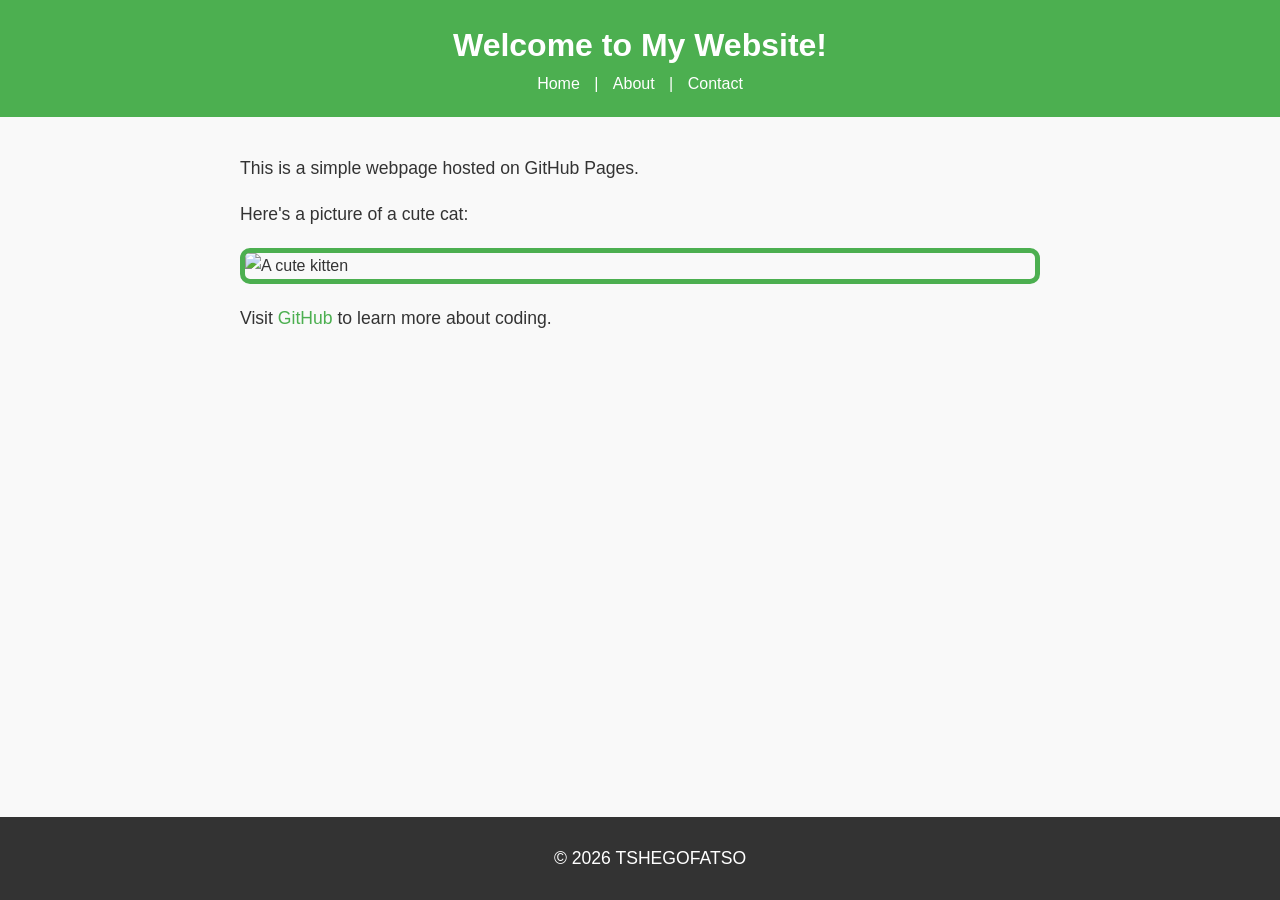
==== index.html @ 2514fc9b "Added CSS3 styling to the website" ====
<!DOCTYPE html> 

<html lang="en"> 

<head> 

    <meta charset="UTF-8"> 

    <meta name="viewport" content="width=device-width, initial-scale=1.0"> 

    <title>My First GitHub Page</title> 
    <link rel="stylesheet" href="styles.css"> 

</head> 

<body> 

    <header> 

        <h1>Welcome to My Website!</h1> 
         <nav> 

            <a href="index.html">Home</a> | 

            <a href="about.html">About</a> | 

            <a href="contact.html">Contact</a> 

        </nav> 

    </header> 

 

    <main> 

        <p>This is a simple webpage hosted on GitHub Pages.</p> 

        <p>Here's a picture of a cute cat:</p> 

        <img src="https://placekitten.com/200/300" alt="A cute kitten"> 

         

        <p>Visit <a href="https://github.com">GitHub</a> to learn more about coding.</p> 

    </main> 

 

    <footer> 

        <p>&copy; 2026 TSHEGOFATSO</p> 

    </footer> 

 

</body> 

</html>
---- styles.css ----
body { 

    font-family: Arial, sans-serif; 

    color: #333; 

    background-color: #f9f9f9; 

    margin: 0; 

    padding: 0; 

    line-height: 1.6; 

} 
header { 

    background-color: #4CAF50; 

    color: white; 

    padding: 20px; 

    text-align: center; 

} 

 

header h1 { 

    margin: 0; 

} 

 

nav a { 

    color: white; 

    text-decoration: none; 

    margin: 0 10px; 

} 

 

nav a:hover { 

    text-decoration: underline; 

} 
main { 

    padding: 20px; 

    max-width: 800px; 

    margin: 0 auto; 

} 

 

main img { 

    max-width: 100%; 

    height: auto; 

    display: block; 

    margin: 20px 0; 

} 
footer { 

    background-color: #333; 

    color: white; 

    text-align: center; 

    padding: 10px; 

    position: fixed; 

    bottom: 0; 

    width: 100%; 

} 
p { 

    font-size: 1.1em; 

} 

 

a { 

    color: #4CAF50; 

    text-decoration: none; 

} 

 

a:hover { 

    text-decoration: underline; 

} 
img { 

    border: 5px solid #4CAF50; 

    border-radius: 10px; 

} 
main a[href^="mailto:"] { 

    color: #ff5722; 

    font-weight: bold; 

}
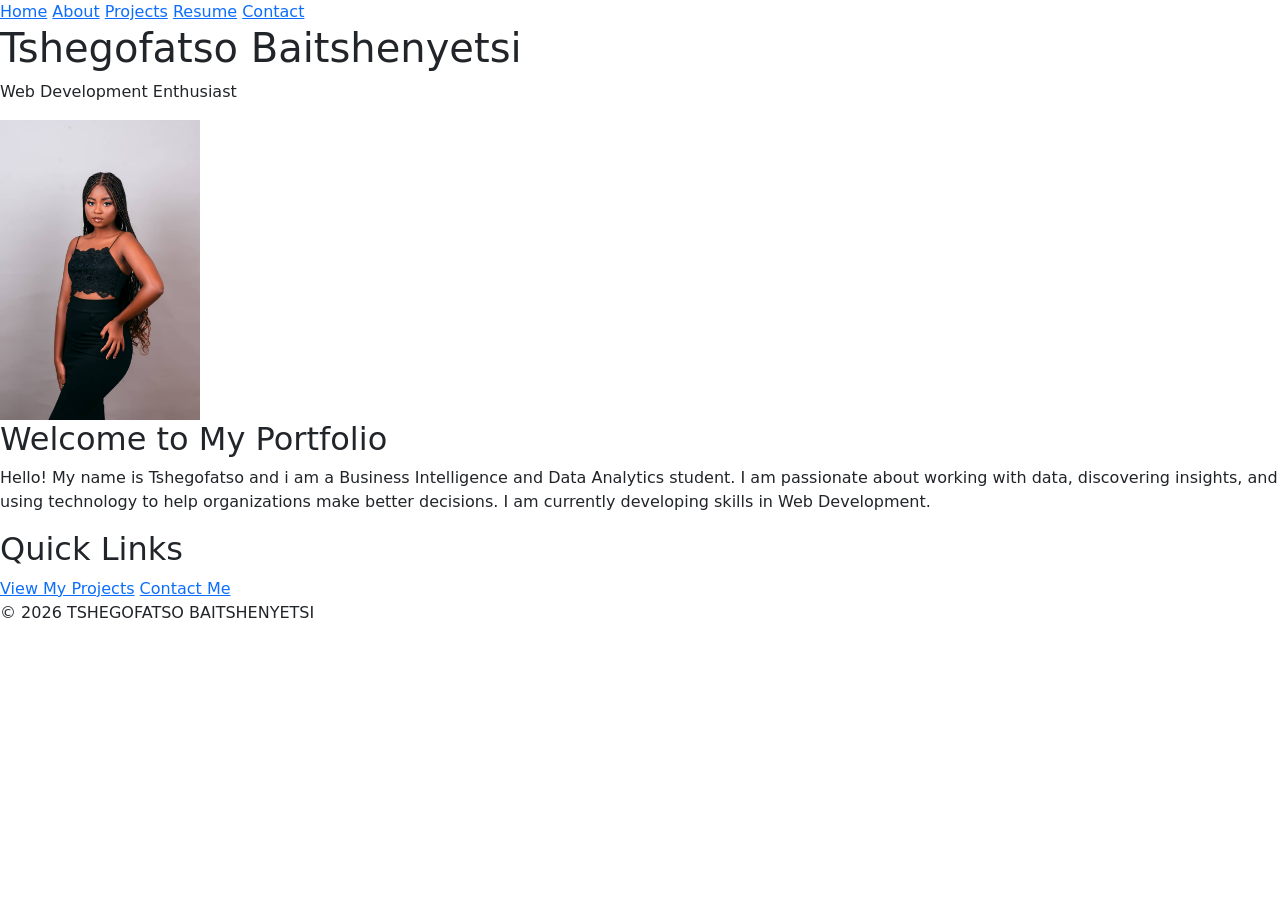
==== commit aa980325: "My portfolio website" ====
--- a/index.html
+++ b/index.html
@@ -8,53 +8,72 @@
 
     <meta name="viewport" content="width=device-width, initial-scale=1.0"> 
 
-    <title>My First GitHub Page</title> 
-    <link rel="stylesheet" href="styles.css"> 
+    <title>Home-Tshegofatso</title> 
+    <link href="https://cdn.jsdelivr.net/npm/bootstrap@5.3.0/dist/css/bootstrap.min.css" rel="stylesheet"> 
+
+ 
 
 </head> 
 
 <body> 
+    <nav> 
 
-    <header> 
+    <a href="index.html">Home</a> 
 
-        <h1>Welcome to My Website!</h1> 
-         <nav> 
+    <a href="about.html">About</a> 
 
-            <a href="index.html">Home</a> | 
+    <a href="projects.html">Projects</a> 
 
-            <a href="about.html">About</a> | 
+    <a href="resume.html">Resume</a> 
 
-            <a href="contact.html">Contact</a> 
+    <a href="contact.html">Contact</a> 
 
-        </nav> 
+</nav> 
 
-    </header> 
+    <!-- Your content will go here --> 
+     <header> 
+
+    <h1>Tshegofatso Baitshenyetsi</h1> 
+
+    <p>Web Development Enthusiast</p> 
+
+    <img src="my-profile-picture.jpg.jpg" alt="Your Tshego" width="200"> 
+
+</header> 
 
  
 
-    <main> 
+<main> 
 
-        <p>This is a simple webpage hosted on GitHub Pages.</p> 
+    <section> 
 
-        <p>Here's a picture of a cute cat:</p> 
+        <h2>Welcome to My Portfolio</h2> 
 
-        <img src="https://placekitten.com/200/300" alt="A cute kitten"> 
+        <p>Hello! My name is Tshegofatso and i am a Business Intelligence and Data Analytics student. I am passionate about working with data, discovering insights, and using technology to help organizations make better decisions. I am currently developing skills in Web Development.</p> 
 
-         
+    </section> 
 
-        <p>Visit <a href="https://github.com">GitHub</a> to learn more about coding.</p> 
+     
 
-    </main> 
+    <section> 
+
+        <h2>Quick Links</h2> 
+
+        <a href="projects.html">View My Projects</a> 
+
+        <a href="contact.html">Contact Me</a> 
+
+    </section> 
+
+</main> 
 
  
 
-    <footer> 
+<footer> 
 
-        <p>&copy; 2026 TSHEGOFATSO</p> 
+    <p>&copy; 2026 TSHEGOFATSO BAITSHENYETSI</p> 
 
-    </footer> 
-
- 
+</footer> 
 
 </body> 
 
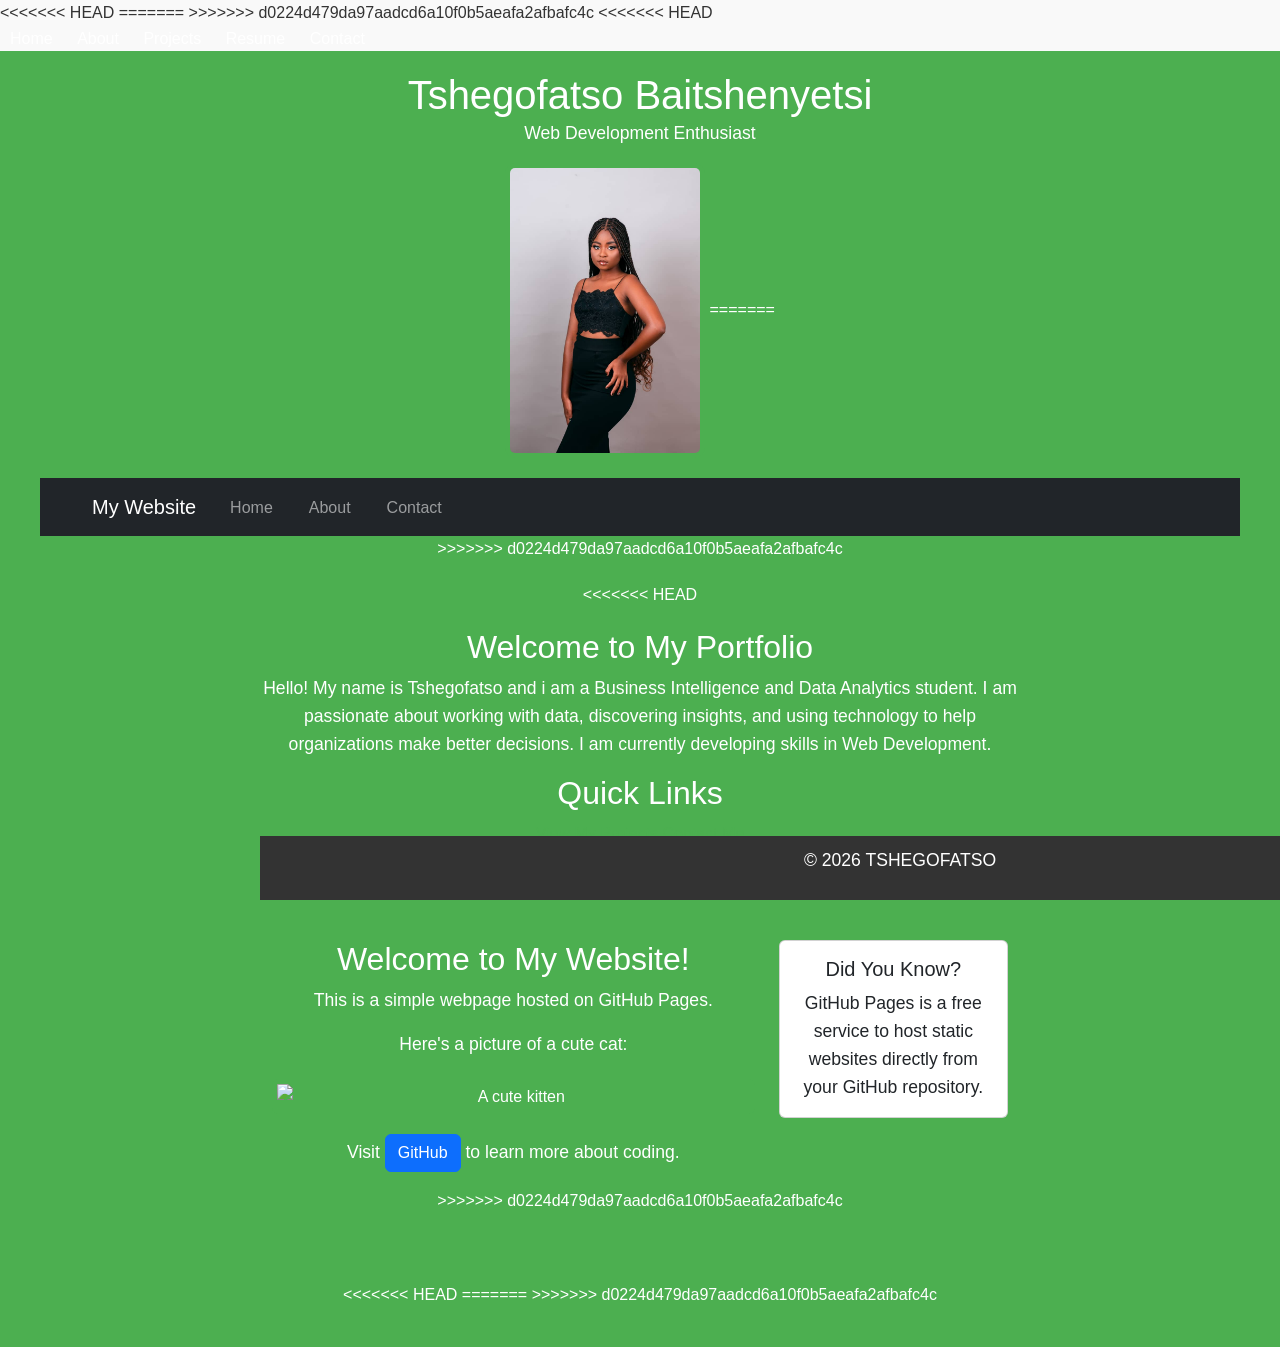
==== commit a366b6ea: "My portfolio website" ====
--- a/index.html
+++ b/index.html
@@ -8,14 +8,23 @@
 
     <meta name="viewport" content="width=device-width, initial-scale=1.0"> 
 
+<<<<<<< HEAD
     <title>Home-Tshegofatso</title> 
     <link href="https://cdn.jsdelivr.net/npm/bootstrap@5.3.0/dist/css/bootstrap.min.css" rel="stylesheet"> 
 
  
+=======
+    <title>My First GitHub Page</title> 
+    <!-- Bootstrap CSS --> 
+
+<link href="https://cdn.jsdelivr.net/npm/bootstrap@5.3.0/dist/css/bootstrap.min.css" rel="stylesheet"> 
+    <link rel="stylesheet" href="styles.css"> 
+>>>>>>> d0224d479da97aadcd6a10f0b5aeafa2afbafc4c
 
 </head> 
 
 <body> 
+<<<<<<< HEAD
     <nav> 
 
     <a href="index.html">Home</a> 
@@ -38,11 +47,58 @@
     <p>Web Development Enthusiast</p> 
 
     <img src="my-profile-picture.jpg.jpg" alt="Your Tshego" width="200"> 
+=======
+
+    <header> 
+
+    <nav class="navbar navbar-expand-lg navbar-dark bg-dark"> 
+
+        <div class="container"> 
+
+            <a class="navbar-brand" href="index.html">My Website</a> 
+
+            <button class="navbar-toggler" type="button" data-bs-toggle="collapse" data-bs-target="#navbarNav"> 
+
+                <span class="navbar-toggler-icon"></span> 
+
+            </button> 
+
+            <div class="collapse navbar-collapse" id="navbarNav"> 
+
+                <ul class="navbar-nav"> 
+
+                    <li class="nav-item"> 
+
+                        <a class="nav-link" href="index.html">Home</a> 
+
+                    </li> 
+
+                    <li class="nav-item"> 
+
+                        <a class="nav-link" href="about.html">About</a> 
+
+                    </li> 
+
+                    <li class="nav-item"> 
+
+                        <a class="nav-link" href="contact.html">Contact</a> 
+
+                    </li> 
+
+                </ul> 
+
+            </div> 
+
+        </div> 
+
+    </nav> 
+>>>>>>> d0224d479da97aadcd6a10f0b5aeafa2afbafc4c
 
 </header> 
 
  
 
+<<<<<<< HEAD
 <main> 
 
     <section> 
@@ -64,16 +120,68 @@
         <a href="contact.html">Contact Me</a> 
 
     </section> 
+=======
+   <main class="container my-5"> 
+
+    <div class="row"> 
+
+        <div class="col-md-8"> 
+
+            <h2>Welcome to My Website!</h2> 
+
+            <p>This is a simple webpage hosted on GitHub Pages.</p> 
+
+            <p>Here's a picture of a cute cat:</p> 
+
+            <img src="https://placekitten.com/200/300" alt="A cute kitten" class="img-fluid rounded"> 
+
+            <p class="mt-3">Visit <a href="https://github.com" class="btn btn-primary">GitHub</a> to learn more about coding.</p> 
+
+        </div> 
+
+        <div class="col-md-4"> 
+
+            <div class="card"> 
+
+                <div class="card-body"> 
+
+                    <h5 class="card-title">Did You Know?</h5> 
+
+                    <p class="card-text">GitHub Pages is a free service to host static websites directly from your GitHub repository.</p> 
+
+                </div> 
+
+            </div> 
+
+        </div> 
+
+    </div> 
+>>>>>>> d0224d479da97aadcd6a10f0b5aeafa2afbafc4c
 
 </main> 
 
  
 
+<<<<<<< HEAD
 <footer> 
 
     <p>&copy; 2026 TSHEGOFATSO BAITSHENYETSI</p> 
 
 </footer> 
+=======
+    <footer> 
+
+        <p>&copy; 2026 TSHEGOFATSO</p> 
+
+    </footer> 
+    <!-- Bootstrap JS and dependencies --> 
+
+<script src="https://cdn.jsdelivr.net/npm/@popperjs/core@2.11.6/dist/umd/popper.min.js"></script> 
+
+<script src="https://cdn.jsdelivr.net/npm/bootstrap@5.3.0/dist/js/bootstrap.min.js"></script> 
+
+ 
+>>>>>>> d0224d479da97aadcd6a10f0b5aeafa2afbafc4c
 
 </body> 
 
--- a/styles.css
+++ b/styles.css
@@ -0,0 +1,131 @@
+body { 
+
+    font-family: Arial, sans-serif; 
+
+    color: #333; 
+
+    background-color: #f9f9f9; 
+
+    margin: 0; 
+
+    padding: 0; 
+
+    line-height: 1.6; 
+
+} 
+header { 
+
+    background-color: #4CAF50; 
+
+    color: white; 
+
+    padding: 20px; 
+
+    text-align: center; 
+
+} 
+
+ 
+
+header h1 { 
+
+    margin: 0; 
+
+} 
+
+ 
+
+nav a { 
+
+    color: white; 
+
+    text-decoration: none; 
+
+    margin: 0 10px; 
+
+} 
+
+ 
+
+nav a:hover { 
+
+    text-decoration: underline; 
+
+} 
+main { 
+
+    padding: 20px; 
+
+    max-width: 800px; 
+
+    margin: 0 auto; 
+
+} 
+
+ 
+
+main img { 
+
+    max-width: 100%; 
+
+    height: auto; 
+
+    display: block; 
+
+    margin: 20px 0; 
+
+} 
+footer { 
+
+    background-color: #333; 
+
+    color: white; 
+
+    text-align: center; 
+
+    padding: 10px; 
+
+    position: fixed; 
+
+    bottom: 0; 
+
+    width: 100%; 
+
+} 
+p { 
+
+    font-size: 1.1em; 
+
+} 
+
+ 
+
+a { 
+
+    color: #4CAF50; 
+
+    text-decoration: none; 
+
+} 
+
+ 
+
+a:hover { 
+
+    text-decoration: underline; 
+
+} 
+img { 
+
+    border: 5px solid #4CAF50; 
+
+    border-radius: 10px; 
+
+} 
+main a[href^="mailto:"] { 
+
+    color: #ff5722; 
+
+    font-weight: bold; 
+
+} 
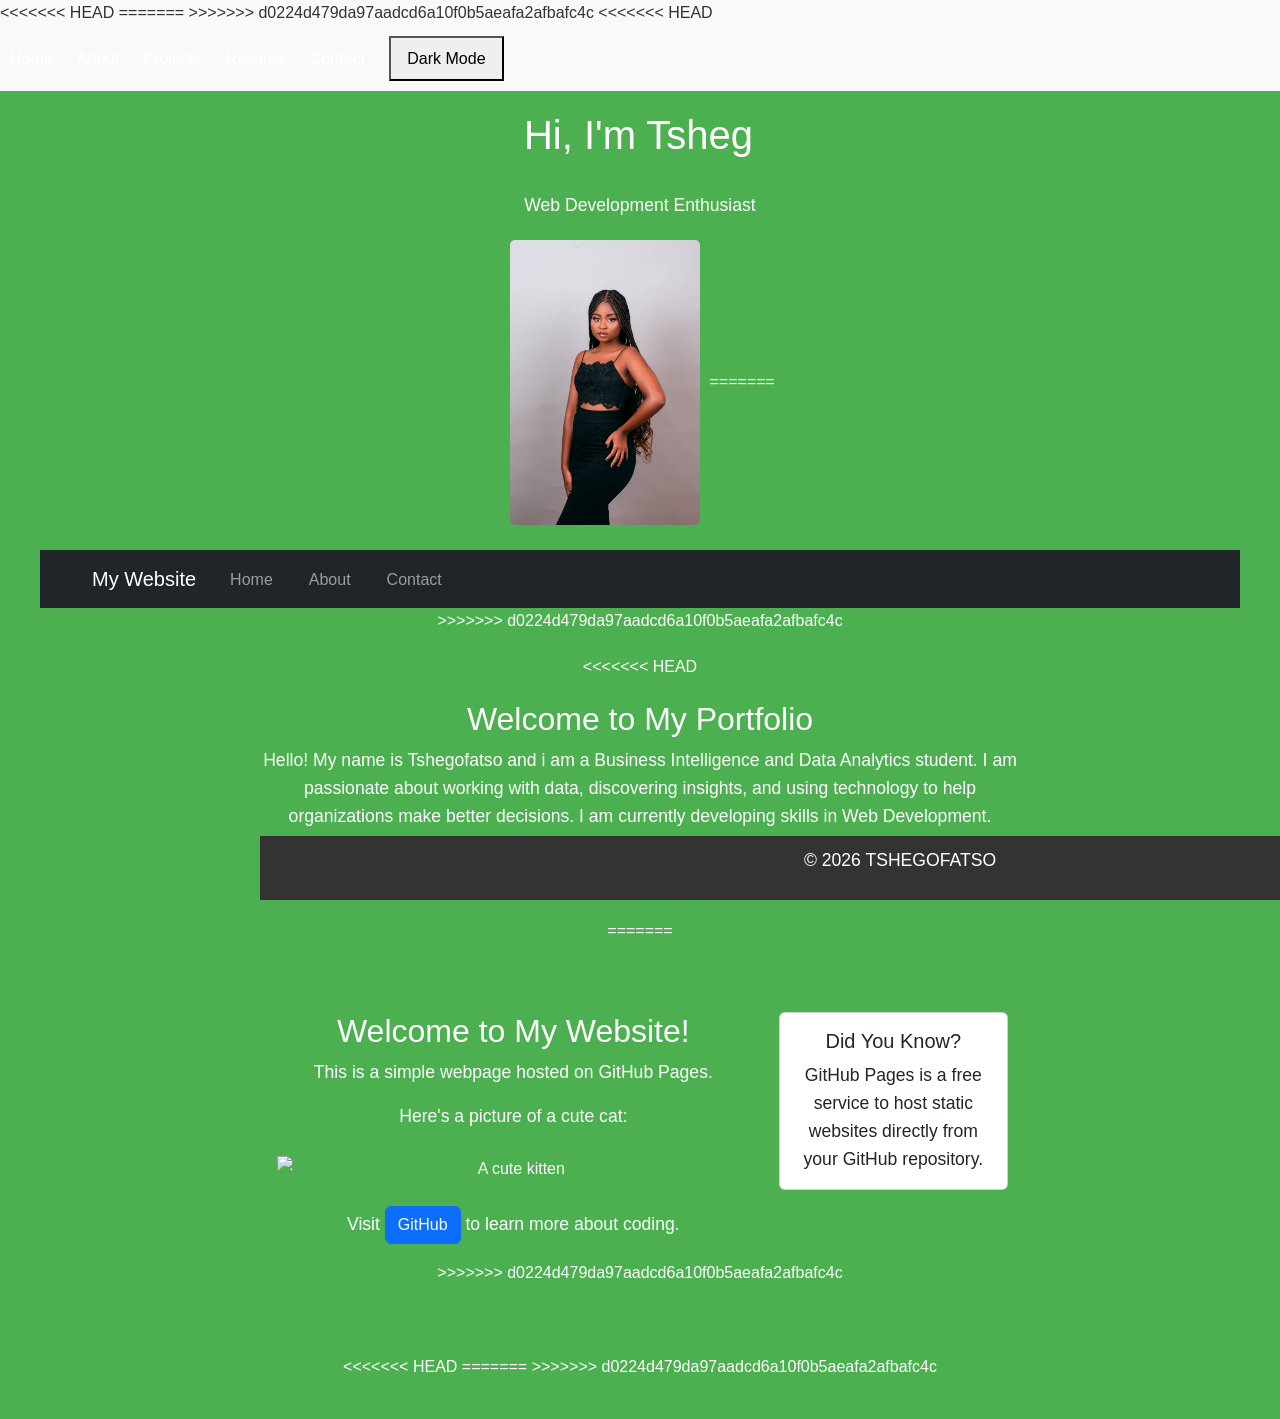
==== commit 5d0f7198: "Added dark mode toggle" ====
--- a/index.html
+++ b/index.html
@@ -31,18 +31,22 @@
 
     <a href="about.html">About</a> 
 
-    <a href="projects.html">Projects</a> 
+    <a href="project.html">Projects</a> 
 
     <a href="resume.html">Resume</a> 
 
     <a href="contact.html">Contact</a> 
+    <button id="theme-toggle"> Dark Mode</button>  <!-- ADD THIS -->
+    
+    <!-- rest of your page... -->
+
 
 </nav> 
 
     <!-- Your content will go here --> 
      <header> 
 
-    <h1>Tshegofatso Baitshenyetsi</h1> 
+    <h1 id="typing-headline"></h1>  
 
     <p>Web Development Enthusiast</p> 
 
@@ -174,11 +178,18 @@
         <p>&copy; 2026 TSHEGOFATSO</p> 
 
     </footer> 
+        <button id="back-to-top" title="Go to top">&#8593;</button>  
     <!-- Bootstrap JS and dependencies --> 
 
 <script src="https://cdn.jsdelivr.net/npm/@popperjs/core@2.11.6/dist/umd/popper.min.js"></script> 
 
 <script src="https://cdn.jsdelivr.net/npm/bootstrap@5.3.0/dist/js/bootstrap.min.js"></script> 
+<!-- Your content goes above here -->
+    
+    <script src="script.js"></script>
+</body>
+</html>
+
 
  
 >>>>>>> d0224d479da97aadcd6a10f0b5aeafa2afbafc4c
--- a/styles.css
+++ b/styles.css
@@ -3,6 +3,7 @@
     font-family: Arial, sans-serif; 
 
     color: #333; 
+    transition: background-color 0.3s, color 0.3s;  
 
     background-color: #f9f9f9; 
 
@@ -128,4 +129,90 @@
 
     font-weight: bold; 
 
-} +} 
+body.dark-mode {
+    background-color: #333333;
+    color: #f9f9f9;
+}
+body.dark-mode nav { background-color: #222222; }
+#theme-toggle { padding: 8px 16px; cursor: pointer; margin: 10px; }
+#typing-headline {
+    min-height: 80px;
+    border-right: 3px solid #4CAF50;
+    display: inline-block;
+    animation: blink 0.75s step-end infinite;
+}
+@keyframes blink {
+    from, to { border-color: transparent; }
+    50% { border-color: #4CAF50; }
+}
+#back-to-top {
+    display: none;
+    position: fixed;
+    bottom: 20px;
+    right: 20px;
+    background-color: #4CAF50;
+    color: white;
+    width: 50px;
+    height: 50px;
+    border-radius: 50%;
+    border: none;
+    font-size: 24px;
+    cursor: pointer;
+    box-shadow: 2px 2px 10px rgba(0,0,0,0.2);
+    transition: background-color 0.3s;
+}
+#back-to-top:hover { background-color: #45a049; }
+.filter-btn {
+    padding: 8px 16px; margin: 5px;
+    border: 1px solid #4CAF50;
+    background: white; color: #4CAF50;
+    cursor: pointer; border-radius: 4px;
+}
+.filter-btn.active { background: #4CAF50; color: white; }
+.project-card { transition: all 0.3s; margin: 15px 0; padding: 15px;
+    border: 1px solid #ddd; border-radius: 8px; }
+.project-card.hidden { display: none; }
+.fun-fact-container {
+    margin: 30px 0;
+    padding: 20px;
+    background-color: #f0f0f0;
+    border-radius: 10px;
+    text-align: center;
+}
+
+#reveal-fact {
+    background-color: #4CAF50;
+    color: white;
+    border: none;
+    padding: 12px 24px;
+    font-size: 16px;
+    border-radius: 5px;
+    cursor: pointer;
+    transition: background-color 0.3s;
+}
+
+#reveal-fact:hover {
+    background-color: #45a049;
+}
+
+.hidden-fact {
+    display: none;
+    font-size: 18px;
+    margin-top: 20px;
+    padding: 15px;
+    background-color: white;
+    border-radius: 5px;
+    animation: fadeIn 0.5s;
+}
+
+.hidden-fact.show {
+    display: block;
+}
+
+@keyframes fadeIn {
+    from { opacity: 0; transform: translateY(-10px); }
+    to   { opacity: 1; transform: translateY(0); }
+}
+
+
